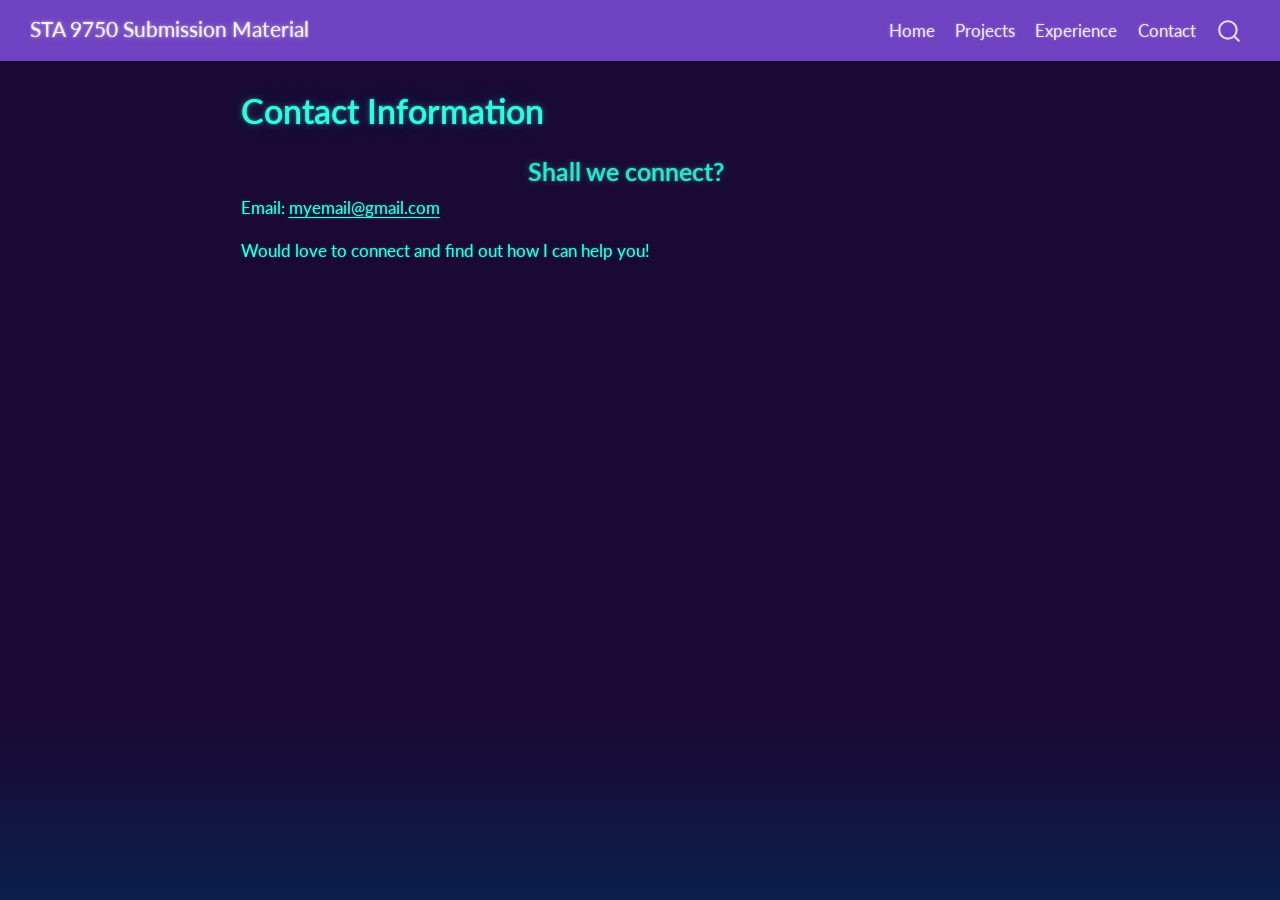
==== docs/contact_information.html @ 2e6fee91 "Creating my personal website for mini-project 0" ====
<!DOCTYPE html>
<html xmlns="http://www.w3.org/1999/xhtml" lang="en" xml:lang="en"><head>

<meta charset="utf-8">
<meta name="generator" content="quarto-1.10.18">

<meta name="viewport" content="width=device-width, initial-scale=1.0, user-scalable=yes">


<title>Contact Information – STA 9750 Submission Material</title>
<style>
/* Default styles provided by pandoc.
** See https://pandoc.org/MANUAL.html#variables-for-html for config info.
*/
span.smallcaps{font-variant: small-caps;}
div.columns{display: flex; gap: 1.5em;}
div.column{flex: auto;}
@media screen {
div.columns{gap: min(4vw, 1.5em);}
div.column{overflow-x: auto;}
}
div.hanging-indent{margin-left: 1.5em; text-indent: -1.5em;}
ul.task-list{list-style: none;}
ul.task-list li input[type="checkbox"] {
  width: 0.8em;
  margin: 0 0.8em 0.2em -1em; /* quarto-specific, see https://github.com/quarto-dev/quarto-cli/issues/4556 */ 
  vertical-align: middle;
}
</style>


<script src="site_libs/quarto-nav/quarto-nav.js"></script>
<script src="site_libs/quarto-nav/headroom.min.js"></script>
<script src="site_libs/clipboard/clipboard.min.js"></script>
<script src="site_libs/quarto-search/autocomplete.umd.js"></script>
<script src="site_libs/quarto-search/fuse.min.js"></script>
<script src="site_libs/quarto-search/quarto-search.js"></script>
<meta name="quarto:offset" content="./">
<script src="site_libs/quarto-html/quarto.js" type="module"></script>
<script src="site_libs/quarto-html/tabsets/tabsets.js" type="module"></script>
<script src="site_libs/quarto-html/popper.min.js"></script>
<script src="site_libs/quarto-html/tippy.umd.min.js"></script>
<script src="site_libs/quarto-html/anchor.min.js"></script>
<link href="site_libs/quarto-html/tippy.css" rel="stylesheet">
<link href="site_libs/quarto-html/quarto-syntax-highlighting-dark-b85bc7c33db8c58e0ec93c3465666fed.css" rel="stylesheet" id="quarto-text-highlighting-styles">
<script src="site_libs/bootstrap/bootstrap.min.js"></script>
<link href="site_libs/bootstrap/bootstrap-icons.css" rel="stylesheet">
<link href="site_libs/bootstrap/bootstrap-5c36933dbce0238e8d12d011fd2dd1ab.min.css" rel="stylesheet" append-hash="true" id="quarto-bootstrap" data-mode="dark">
<script id="quarto-search-options" type="application/json">{
  "location": "navbar",
  "copy-button": false,
  "collapse-after": 3,
  "panel-placement": "end",
  "type": "overlay",
  "limit": 50,
  "keyboard-shortcut": [
    "f",
    "/",
    "s"
  ],
  "show-item-context": false,
  "language": {
    "search-no-results-text": "No results",
    "search-matching-documents-text": "matching documents",
    "search-copy-link-title": "Copy link to search",
    "search-hide-matches-text": "Hide additional matches",
    "search-more-match-text": "more match in this document",
    "search-more-matches-text": "more matches in this document",
    "search-clear-button-title": "Clear",
    "search-text-placeholder": "",
    "search-detached-cancel-button-title": "Cancel",
    "search-submit-button-title": "Submit",
    "search-label": "Search"
  }
}</script>


</head>

<body class="nav-fixed fullcontent quarto-light">

<div id="quarto-search-results"></div>
  <header id="quarto-header" class="headroom fixed-top">
    <nav class="navbar navbar-expand-lg " data-bs-theme="dark">
      <div class="navbar-container container-fluid">
      <div class="navbar-brand-container mx-auto">
    <a class="navbar-brand" href="./index.html">
    <span class="navbar-title">STA 9750 Submission Material</span>
    </a>
  </div>
            <div id="quarto-search" class="" title="Search"></div>
          <button class="navbar-toggler" type="button" data-bs-toggle="collapse" data-bs-target="#navbarCollapse" aria-controls="navbarCollapse" role="menu" aria-expanded="false" aria-label="Toggle navigation" onclick="if (window.quartoToggleHeadroom) { window.quartoToggleHeadroom(); }">
  <span class="navbar-toggler-icon"></span>
</button>
          <div class="collapse navbar-collapse" id="navbarCollapse">
            <ul class="navbar-nav navbar-nav-scroll ms-auto">
  <li class="nav-item">
    <a class="nav-link" href="././index.html"> 
<span class="menu-text">Home</span></a>
  </li>  
  <li class="nav-item">
    <a class="nav-link" href="././project_experience.html"> 
<span class="menu-text">Projects</span></a>
  </li>  
  <li class="nav-item">
    <a class="nav-link" href="././professional_experience.html"> 
<span class="menu-text">Experience</span></a>
  </li>  
  <li class="nav-item">
    <a class="nav-link" href="././contact_information.html"> 
<span class="menu-text">Contact</span></a>
  </li>  
</ul>
          </div> <!-- /navcollapse -->
            <div class="quarto-navbar-tools">
</div>
      </div> <!-- /container-fluid -->
    </nav>
</header>
<!-- content -->
<div id="quarto-content" class="quarto-container page-columns page-rows-contents page-layout-article page-navbar">
<!-- sidebar -->
<!-- margin-sidebar -->
    
<!-- main -->
<main class="content" id="quarto-document-content">

<header id="title-block-header" class="quarto-title-block default">
<div class="quarto-title">
<h1 class="title">Contact Information</h1>
</div>



<div class="quarto-title-meta">

    
  
    
  </div>
  


</header>


<section id="shall-we-connect" class="level3" style="text-align: center;">
<h3 class="anchored" data-anchor-id="shall-we-connect">Shall we connect?</h3>
</section>
<p>Email: <a href="myemail@gmail.com">myemail@gmail.com</a></p>
<p>Would love to connect and find out how I can help you!</p>



</main> <!-- /main -->
<script id="quarto-html-after-body" type="application/javascript">
  window.document.addEventListener("DOMContentLoaded", function (event) {
    const icon = "";
    const anchorJS = new window.AnchorJS();
    anchorJS.options = {
      placement: 'right',
      icon: icon
    };
    anchorJS.add('.anchored');
    const isCodeAnnotation = (el) => {
      for (const clz of el.classList) {
        if (clz.startsWith('code-annotation-')) {                     
          return true;
        }
      }
      return false;
    }
    const onCopySuccess = function(e) {
      // button target
      const button = e.trigger;
      // don't keep focus
      button.blur();
      // flash "checked"
      button.classList.add('code-copy-button-checked');
      var currentTitle = button.getAttribute("title");
      button.setAttribute("title", "Copied!");
      let tooltip;
      if (window.bootstrap) {
        button.setAttribute("data-bs-toggle", "tooltip");
        button.setAttribute("data-bs-placement", "left");
        button.setAttribute("data-bs-title", "Copied!");
        tooltip = new bootstrap.Tooltip(button, 
          { trigger: "manual", 
            customClass: "code-copy-button-tooltip",
            offset: [0, -8]});
        tooltip.show();    
      }
      setTimeout(function() {
        if (tooltip) {
          tooltip.hide();
          button.removeAttribute("data-bs-title");
          button.removeAttribute("data-bs-toggle");
          button.removeAttribute("data-bs-placement");
        }
        button.setAttribute("title", currentTitle);
        button.classList.remove('code-copy-button-checked');
      }, 1000);
      // clear code selection
      e.clearSelection();
    }
    const getTextToCopy = function(trigger) {
      const outerScaffold = trigger.parentElement.cloneNode(true);
      const codeEl = outerScaffold.querySelector('code');
      for (const childEl of codeEl.children) {
        if (isCodeAnnotation(childEl)) {
          childEl.remove();
        }
      }
      return codeEl.innerText;
    }
    const clipboard = new window.ClipboardJS('.code-copy-button:not([data-in-quarto-modal])', {
      text: getTextToCopy
    });
    clipboard.on('success', onCopySuccess);
    if (window.document.getElementById('quarto-embedded-source-code-modal')) {
      const clipboardModal = new window.ClipboardJS('.code-copy-button[data-in-quarto-modal]', {
        text: getTextToCopy,
        container: window.document.getElementById('quarto-embedded-source-code-modal')
      });
      clipboardModal.on('success', onCopySuccess);
    }
      var localhostRegex = new RegExp(/^(?:http|https):\/\/localhost\:?[0-9]*\//);
      var mailtoRegex = new RegExp(/^mailto:/);
        var filterRegex = new RegExp("https:\/\/github\.com\/SL-sora\/STA9750-2026-FALL\/");
      var isInternal = (href) => {
          return filterRegex.test(href) || localhostRegex.test(href) || mailtoRegex.test(href);
      }
      // Inspect non-navigation links and adorn them if external
     var links = window.document.querySelectorAll('a[href]:not(.nav-link):not(.navbar-brand):not(.toc-action):not(.sidebar-link):not(.sidebar-item-toggle):not(.pagination-link):not(.no-external):not([aria-hidden]):not(.dropdown-item):not(.quarto-navigation-tool):not(.about-link)');
      for (var i=0; i<links.length; i++) {
        const link = links[i];
        if (!isInternal(link.href)) {
          // undo the damage that might have been done by quarto-nav.js in the case of
          // links that we want to consider external
          if (link.dataset.originalHref !== undefined) {
            link.href = link.dataset.originalHref;
          }
        }
      }
    function tippyHover(el, contentFn, onTriggerFn, onUntriggerFn) {
      const config = {
        allowHTML: true,
        maxWidth: 500,
        delay: 100,
        arrow: false,
        appendTo: function(el) {
            return el.parentElement;
        },
        interactive: true,
        interactiveBorder: 10,
        theme: 'quarto',
        placement: 'bottom-start',
      };
      if (contentFn) {
        config.content = contentFn;
      }
      if (onTriggerFn) {
        config.onTrigger = onTriggerFn;
      }
      if (onUntriggerFn) {
        config.onUntrigger = onUntriggerFn;
      }
      window.tippy(el, config); 
    }
    const noterefs = window.document.querySelectorAll('a[role="doc-noteref"]');
    for (var i=0; i<noterefs.length; i++) {
      const ref = noterefs[i];
      tippyHover(ref, function() {
        // use id or data attribute instead here
        let href = ref.getAttribute('data-footnote-href') || ref.getAttribute('href');
        try { href = new URL(href).hash; } catch {}
        const id = href.replace(/^#\/?/, "");
        const note = window.document.getElementById(id);
        if (note) {
          return note.innerHTML;
        } else {
          return "";
        }
      });
    }
    const xrefs = window.document.querySelectorAll('a.quarto-xref');
    const processXRef = (id, note) => {
      // Strip column container classes
      const stripColumnClz = (el) => {
        el.classList.remove("page-full", "page-columns");
        if (el.children) {
          for (const child of el.children) {
            stripColumnClz(child);
          }
        }
      }
      stripColumnClz(note)
      if (id === null || id.startsWith('sec-')) {
        // Special case sections, only their first couple elements
        const container = document.createElement("div");
        if (note.children && note.children.length > 2) {
          container.appendChild(note.children[0].cloneNode(true));
          for (let i = 1; i < note.children.length; i++) {
            const child = note.children[i];
            if (child.tagName === "P" && child.innerText === "") {
              continue;
            } else {
              container.appendChild(child.cloneNode(true));
              break;
            }
          }
          if (window.Quarto?.typesetMath) {
            window.Quarto.typesetMath(container);
          }
          return container.innerHTML
        } else {
          if (window.Quarto?.typesetMath) {
            window.Quarto.typesetMath(note);
          }
          return note.innerHTML;
        }
      } else {
        // Remove any anchor links if they are present
        const anchorLink = note.querySelector('a.anchorjs-link');
        if (anchorLink) {
          anchorLink.remove();
        }
        if (window.Quarto?.typesetMath) {
          window.Quarto.typesetMath(note);
        }
        if (note.classList.contains("callout")) {
          return note.outerHTML;
        } else {
          return note.innerHTML;
        }
      }
    }
    for (var i=0; i<xrefs.length; i++) {
      const xref = xrefs[i];
      tippyHover(xref, undefined, function(instance) {
        instance.disable();
        let url = xref.getAttribute('href');
        let hash = undefined; 
        if (url.startsWith('#')) {
          hash = url;
        } else {
          try { hash = new URL(url).hash; } catch {}
        }
        if (hash) {
          const id = hash.replace(/^#\/?/, "");
          const note = window.document.getElementById(id);
          if (note !== null) {
            try {
              const html = processXRef(id, note.cloneNode(true));
              instance.setContent(html);
            } finally {
              instance.enable();
              instance.show();
            }
          } else {
            // See if we can fetch this
            fetch(url.split('#')[0])
            .then(res => res.text())
            .then(html => {
              const parser = new DOMParser();
              const htmlDoc = parser.parseFromString(html, "text/html");
              const note = htmlDoc.getElementById(id);
              if (note !== null) {
                const html = processXRef(id, note);
                instance.setContent(html);
              } 
            }).finally(() => {
              instance.enable();
              instance.show();
            });
          }
        } else {
          // See if we can fetch a full url (with no hash to target)
          // This is a special case and we should probably do some content thinning / targeting
          fetch(url)
          .then(res => res.text())
          .then(html => {
            const parser = new DOMParser();
            const htmlDoc = parser.parseFromString(html, "text/html");
            const note = htmlDoc.querySelector('main.content');
            if (note !== null) {
              // This should only happen for chapter cross references
              // (since there is no id in the URL)
              // remove the first header
              if (note.children.length > 0 && note.children[0].tagName === "HEADER") {
                note.children[0].remove();
              }
              const html = processXRef(null, note);
              instance.setContent(html);
            } 
          }).finally(() => {
            instance.enable();
            instance.show();
          });
        }
      }, function(instance) {
      });
    }
        let selectedAnnoteEl;
        const selectorForAnnotation = ( cell, annotation) => {
          let cellAttr = 'data-code-cell="' + cell + '"';
          let lineAttr = 'data-code-annotation="' +  annotation + '"';
          const selector = 'span[' + cellAttr + '][' + lineAttr + ']';
          return selector;
        }
        const selectCodeLines = (annoteEl) => {
          const doc = window.document;
          const targetCell = annoteEl.getAttribute("data-target-cell");
          const targetAnnotation = annoteEl.getAttribute("data-target-annotation");
          const annoteSpan = window.document.querySelector(selectorForAnnotation(targetCell, targetAnnotation));
          const lines = annoteSpan.getAttribute("data-code-lines").split(",");
          const lineIds = lines.map((line) => {
            return targetCell + "-" + line;
          })
          let top = null;
          let height = null;
          let parent = null;
          if (lineIds.length > 0) {
              //compute the position of the single el (top and bottom and make a div)
              const el = window.document.getElementById(lineIds[0]);
              top = el.offsetTop;
              height = el.offsetHeight;
              parent = el.parentElement.parentElement;
            if (lineIds.length > 1) {
              const lastEl = window.document.getElementById(lineIds[lineIds.length - 1]);
              const bottom = lastEl.offsetTop + lastEl.offsetHeight;
              height = bottom - top;
            }
            if (top !== null && height !== null && parent !== null) {
              // cook up a div (if necessary) and position it 
              let div = window.document.getElementById("code-annotation-line-highlight");
              if (div === null) {
                div = window.document.createElement("div");
                div.setAttribute("id", "code-annotation-line-highlight");
                div.style.position = 'absolute';
                parent.appendChild(div);
              }
              div.style.top = top - 2 + "px";
              div.style.height = height + 4 + "px";
              div.style.left = 0;
              let gutterDiv = window.document.getElementById("code-annotation-line-highlight-gutter");
              if (gutterDiv === null) {
                gutterDiv = window.document.createElement("div");
                gutterDiv.setAttribute("id", "code-annotation-line-highlight-gutter");
                gutterDiv.style.position = 'absolute';
                const codeCell = window.document.getElementById(targetCell);
                const gutter = codeCell.querySelector('.code-annotation-gutter');
                gutter.appendChild(gutterDiv);
              }
              gutterDiv.style.top = top - 2 + "px";
              gutterDiv.style.height = height + 4 + "px";
            }
            selectedAnnoteEl = annoteEl;
          }
        };
        const unselectCodeLines = () => {
          const elementsIds = ["code-annotation-line-highlight", "code-annotation-line-highlight-gutter"];
          elementsIds.forEach((elId) => {
            const div = window.document.getElementById(elId);
            if (div) {
              div.remove();
            }
          });
          selectedAnnoteEl = undefined;
        };
          // Handle positioning of the toggle
      window.addEventListener(
        "resize",
        throttle(() => {
          elRect = undefined;
          if (selectedAnnoteEl) {
            selectCodeLines(selectedAnnoteEl);
          }
        }, 10)
      );
      function throttle(fn, ms) {
      let throttle = false;
      let timer;
        return (...args) => {
          if(!throttle) { // first call gets through
              fn.apply(this, args);
              throttle = true;
          } else { // all the others get throttled
              if(timer) clearTimeout(timer); // cancel #2
              timer = setTimeout(() => {
                fn.apply(this, args);
                timer = throttle = false;
              }, ms);
          }
        };
      }
        // Attach click handler to the DT
        const annoteDls = window.document.querySelectorAll('dt[data-target-cell]');
        for (const annoteDlNode of annoteDls) {
          annoteDlNode.addEventListener('click', (event) => {
            const clickedEl = event.target;
            if (clickedEl !== selectedAnnoteEl) {
              unselectCodeLines();
              const activeEl = window.document.querySelector('dt[data-target-cell].code-annotation-active');
              if (activeEl) {
                activeEl.classList.remove('code-annotation-active');
              }
              selectCodeLines(clickedEl);
              clickedEl.classList.add('code-annotation-active');
            } else {
              // Unselect the line
              unselectCodeLines();
              clickedEl.classList.remove('code-annotation-active');
            }
          });
        }
    const findCites = (el) => {
      const parentEl = el.parentElement;
      if (parentEl) {
        const cites = parentEl.dataset.cites;
        if (cites) {
          return {
            el,
            cites: cites.split(' ')
          };
        } else {
          return findCites(el.parentElement)
        }
      } else {
        return undefined;
      }
    };
    var bibliorefs = window.document.querySelectorAll('a[role="doc-biblioref"]');
    for (var i=0; i<bibliorefs.length; i++) {
      const ref = bibliorefs[i];
      const citeInfo = findCites(ref);
      if (citeInfo) {
        tippyHover(citeInfo.el, function() {
          var popup = window.document.createElement('div');
          citeInfo.cites.forEach(function(cite) {
            var citeDiv = window.document.createElement('div');
            citeDiv.classList.add('hanging-indent');
            citeDiv.classList.add('csl-entry');
            var biblioDiv = window.document.getElementById('ref-' + cite);
            if (biblioDiv) {
              citeDiv.innerHTML = biblioDiv.innerHTML;
            }
            popup.appendChild(citeDiv);
          });
          return popup.innerHTML;
        });
      }
    }
  });
  </script>
</div> <!-- /content -->




</body></html>
---- docs/site_libs/quarto-html/tippy.css ----
.tippy-box[data-animation=fade][data-state=hidden]{opacity:0}[data-tippy-root]{max-width:calc(100vw - 10px)}.tippy-box{position:relative;background-color:#333;color:#fff;border-radius:4px;font-size:14px;line-height:1.4;white-space:normal;outline:0;transition-property:transform,visibility,opacity}.tippy-box[data-placement^=top]>.tippy-arrow{bottom:0}.tippy-box[data-placement^=top]>.tippy-arrow:before{bottom:-7px;left:0;border-width:8px 8px 0;border-top-color:initial;transform-origin:center top}.tippy-box[data-placement^=bottom]>.tippy-arrow{top:0}.tippy-box[data-placement^=bottom]>.tippy-arrow:before{top:-7px;left:0;border-width:0 8px 8px;border-bottom-color:initial;transform-origin:center bottom}.tippy-box[data-placement^=left]>.tippy-arrow{right:0}.tippy-box[data-placement^=left]>.tippy-arrow:before{border-width:8px 0 8px 8px;border-left-color:initial;right:-7px;transform-origin:center left}.tippy-box[data-placement^=right]>.tippy-arrow{left:0}.tippy-box[data-placement^=right]>.tippy-arrow:before{left:-7px;border-width:8px 8px 8px 0;border-right-color:initial;transform-origin:center right}.tippy-box[data-inertia][data-state=visible]{transition-timing-function:cubic-bezier(.54,1.5,.38,1.11)}.tippy-arrow{width:16px;height:16px;color:#333}.tippy-arrow:before{content:"";position:absolute;border-color:transparent;border-style:solid}.tippy-content{position:relative;padding:5px 9px;z-index:1}
---- docs/site_libs/quarto-html/quarto-syntax-highlighting-dark-b85bc7c33db8c58e0ec93c3465666fed.css ----
/* quarto syntax highlight colors */
:root {
  --quarto-hl-al-color: #f07178;
  --quarto-hl-an-color: #d4d0ab;
  --quarto-hl-at-color: #00e0e0;
  --quarto-hl-bn-color: #d4d0ab;
  --quarto-hl-bu-color: #abe338;
  --quarto-hl-ch-color: #abe338;
  --quarto-hl-co-color: #f8f8f2;
  --quarto-hl-cv-color: #ffd700;
  --quarto-hl-cn-color: #ffd700;
  --quarto-hl-cf-color: #ffa07a;
  --quarto-hl-dt-color: #ffa07a;
  --quarto-hl-dv-color: #d4d0ab;
  --quarto-hl-do-color: #f8f8f2;
  --quarto-hl-er-color: #f07178;
  --quarto-hl-ex-color: #00e0e0;
  --quarto-hl-fl-color: #d4d0ab;
  --quarto-hl-fu-color: #ffa07a;
  --quarto-hl-im-color: #abe338;
  --quarto-hl-in-color: #d4d0ab;
  --quarto-hl-kw-color: #ffa07a;
  --quarto-hl-op-color: #ffa07a;
  --quarto-hl-ot-color: #00e0e0;
  --quarto-hl-pp-color: #dcc6e0;
  --quarto-hl-re-color: #00e0e0;
  --quarto-hl-sc-color: #abe338;
  --quarto-hl-ss-color: #abe338;
  --quarto-hl-st-color: #abe338;
  --quarto-hl-va-color: #00e0e0;
  --quarto-hl-vs-color: #abe338;
  --quarto-hl-wa-color: #dcc6e0;
}

/* other quarto variables */
:root {
  --quarto-font-monospace: SFMono-Regular, Menlo, Monaco, Consolas, "Liberation Mono", "Courier New", monospace;
}

/* syntax highlight based on Pandoc's rules */
pre > code.sourceCode > span {
  color: #f8f8f2;
}

code.sourceCode > span {
  color: #f8f8f2;
}

div.sourceCode,
div.sourceCode pre.sourceCode {
  color: #f8f8f2;
}

/* Normal */
code span {
  color: #f8f8f2;
}

/* Alert */
code span.al {
  color: #f07178;
}

/* Annotation */
code span.an {
  color: #d4d0ab;
}

/* Attribute */
code span.at {
  color: #00e0e0;
}

/* BaseN */
code span.bn {
  color: #d4d0ab;
}

/* BuiltIn */
code span.bu {
  color: #abe338;
}

/* ControlFlow */
code span.cf {
  font-weight: bold;
  color: #ffa07a;
}

/* Char */
code span.ch {
  color: #abe338;
}

/* Constant */
code span.cn {
  color: #ffd700;
}

/* Comment */
code span.co {
  font-style: italic;
  color: #f8f8f2;
}

/* CommentVar */
code span.cv {
  color: #ffd700;
}

/* Documentation */
code span.do {
  color: #f8f8f2;
}

/* DataType */
code span.dt {
  color: #ffa07a;
}

/* DecVal */
code span.dv {
  color: #d4d0ab;
}

/* Error */
code span.er {
  color: #f07178;
  text-decoration: underline;
}

/* Extension */
code span.ex {
  font-weight: bold;
  color: #00e0e0;
}

/* Float */
code span.fl {
  color: #d4d0ab;
}

/* Function */
code span.fu {
  color: #ffa07a;
}

/* Import */
code span.im {
  color: #abe338;
}

/* Information */
code span.in {
  color: #d4d0ab;
}

/* Keyword */
code span.kw {
  font-weight: bold;
  color: #ffa07a;
}

/* Operator */
code span.op {
  color: #ffa07a;
}

/* Other */
code span.ot {
  color: #00e0e0;
}

/* Preprocessor */
code span.pp {
  color: #dcc6e0;
}

/* RegionMarker */
code span.re {
  background-color: #f8f8f2;
  color: #00e0e0;
}

/* SpecialChar */
code span.sc {
  color: #abe338;
}

/* SpecialString */
code span.ss {
  color: #abe338;
}

/* String */
code span.st {
  color: #abe338;
}

/* Variable */
code span.va {
  color: #00e0e0;
}

/* VerbatimString */
code span.vs {
  color: #abe338;
}

/* Warning */
code span.wa {
  color: #dcc6e0;
}

.prevent-inlining {
  content: "</";
}

/*# sourceMappingURL=4ed8f1090dec6531da29ab00902aa718.css.map */
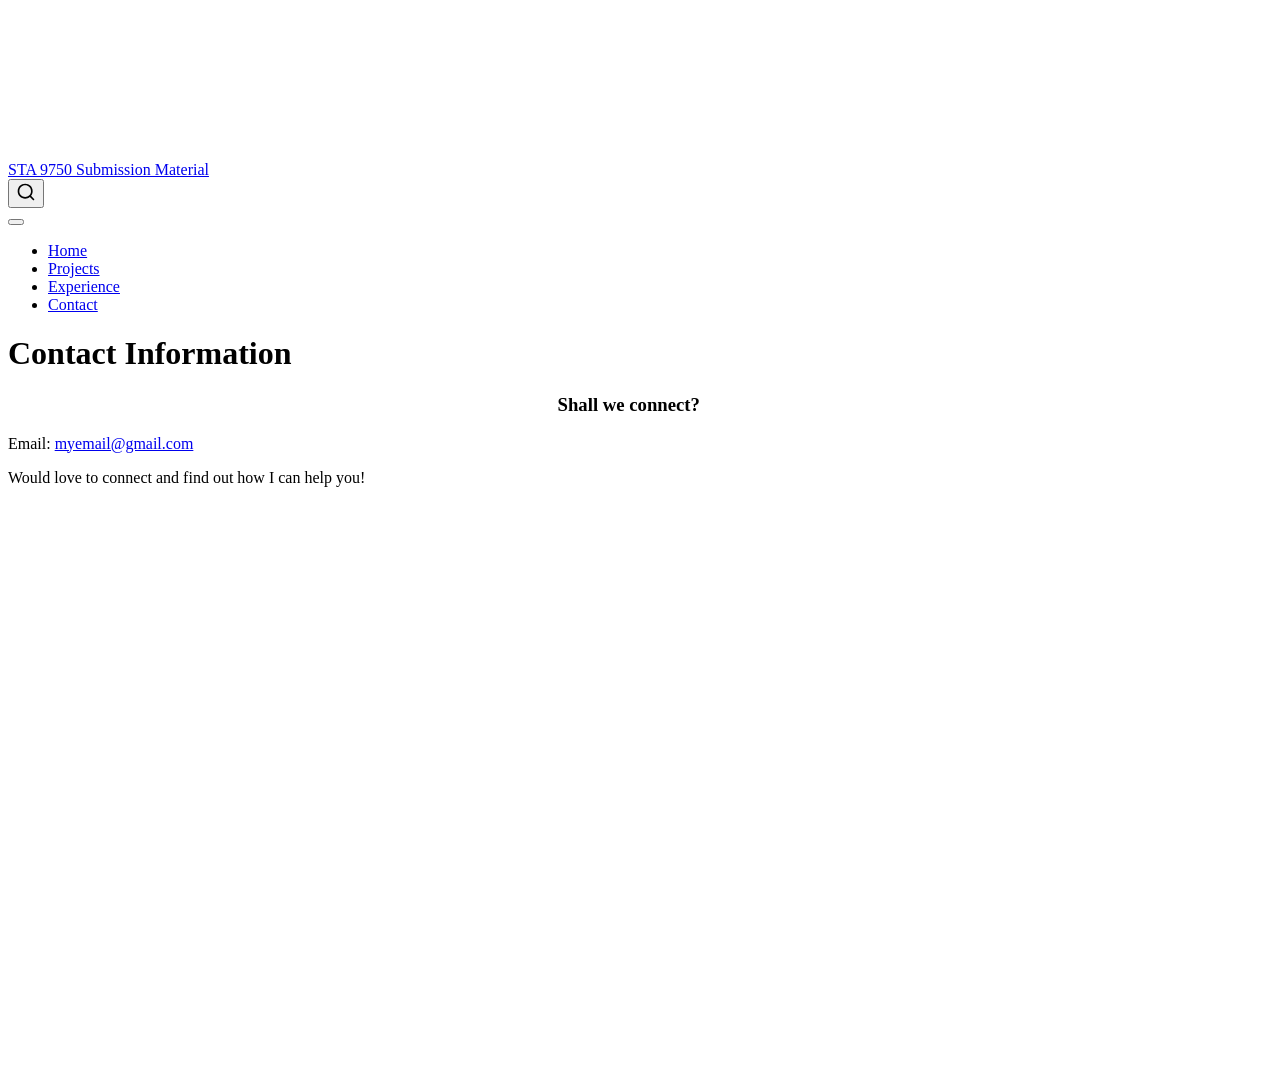
==== commit e516b001: "adding a few changes and MP01" ====
--- a/docs/contact_information.html
+++ b/docs/contact_information.html
@@ -42,10 +42,10 @@
 <script src="site_libs/quarto-html/tippy.umd.min.js"></script>
 <script src="site_libs/quarto-html/anchor.min.js"></script>
 <link href="site_libs/quarto-html/tippy.css" rel="stylesheet">
-<link href="site_libs/quarto-html/quarto-syntax-highlighting-dark-b85bc7c33db8c58e0ec93c3465666fed.css" rel="stylesheet" id="quarto-text-highlighting-styles">
+<link href="site_libs/quarto-html/quarto-syntax-highlighting-64a204ab8560d761af7679ceaba22944.css" rel="stylesheet" id="quarto-text-highlighting-styles">
 <script src="site_libs/bootstrap/bootstrap.min.js"></script>
 <link href="site_libs/bootstrap/bootstrap-icons.css" rel="stylesheet">
-<link href="site_libs/bootstrap/bootstrap-5c36933dbce0238e8d12d011fd2dd1ab.min.css" rel="stylesheet" append-hash="true" id="quarto-bootstrap" data-mode="dark">
+<link href="site_libs/bootstrap/bootstrap-c9742badd1f2d364d699dc514acc6a1f.min.css" rel="stylesheet" append-hash="true" id="quarto-bootstrap" data-mode="light">
 <script id="quarto-search-options" type="application/json">{
   "location": "navbar",
   "copy-button": false,
--- a/docs/site_libs/quarto-html/quarto-syntax-highlighting-64a204ab8560d761af7679ceaba22944.css
+++ b/docs/site_libs/quarto-html/quarto-syntax-highlighting-64a204ab8560d761af7679ceaba22944.css
@@ -0,0 +1,236 @@
+/* quarto syntax highlight colors */
+:root {
+  --quarto-hl-ot-color: #003B4F;
+  --quarto-hl-at-color: #657422;
+  --quarto-hl-ss-color: #20794D;
+  --quarto-hl-an-color: #5E5E5E;
+  --quarto-hl-fu-color: #4758AB;
+  --quarto-hl-st-color: #20794D;
+  --quarto-hl-cf-color: #003B4F;
+  --quarto-hl-op-color: #5E5E5E;
+  --quarto-hl-er-color: #AD0000;
+  --quarto-hl-bn-color: #AD0000;
+  --quarto-hl-al-color: #AD0000;
+  --quarto-hl-va-color: #111111;
+  --quarto-hl-bu-color: inherit;
+  --quarto-hl-ex-color: inherit;
+  --quarto-hl-pp-color: #AD0000;
+  --quarto-hl-in-color: #5E5E5E;
+  --quarto-hl-vs-color: #20794D;
+  --quarto-hl-wa-color: #5E5E5E;
+  --quarto-hl-do-color: #5E5E5E;
+  --quarto-hl-im-color: #00769E;
+  --quarto-hl-ch-color: #20794D;
+  --quarto-hl-dt-color: #AD0000;
+  --quarto-hl-fl-color: #AD0000;
+  --quarto-hl-co-color: #5E5E5E;
+  --quarto-hl-cv-color: #5E5E5E;
+  --quarto-hl-cn-color: #8f5902;
+  --quarto-hl-sc-color: #5E5E5E;
+  --quarto-hl-dv-color: #AD0000;
+  --quarto-hl-kw-color: #003B4F;
+}
+
+/* other quarto variables */
+:root {
+  --quarto-font-monospace: SFMono-Regular, Menlo, Monaco, Consolas, "Liberation Mono", "Courier New", monospace;
+}
+
+/* syntax highlight based on Pandoc's rules */
+pre > code.sourceCode > span {
+  color: #003B4F;
+}
+
+code.sourceCode > span {
+  color: #003B4F;
+}
+
+div.sourceCode,
+div.sourceCode pre.sourceCode {
+  color: #003B4F;
+}
+
+/* Normal */
+code span {
+  color: #003B4F;
+}
+
+/* Alert */
+code span.al {
+  color: #AD0000;
+  font-style: inherit;
+}
+
+/* Annotation */
+code span.an {
+  color: #5E5E5E;
+  font-style: inherit;
+}
+
+/* Attribute */
+code span.at {
+  color: #657422;
+  font-style: inherit;
+}
+
+/* BaseN */
+code span.bn {
+  color: #AD0000;
+  font-style: inherit;
+}
+
+/* BuiltIn */
+code span.bu {
+  font-style: inherit;
+}
+
+/* ControlFlow */
+code span.cf {
+  color: #003B4F;
+  font-weight: bold;
+  font-style: inherit;
+}
+
+/* Char */
+code span.ch {
+  color: #20794D;
+  font-style: inherit;
+}
+
+/* Constant */
+code span.cn {
+  color: #8f5902;
+  font-style: inherit;
+}
+
+/* Comment */
+code span.co {
+  color: #5E5E5E;
+  font-style: inherit;
+}
+
+/* CommentVar */
+code span.cv {
+  color: #5E5E5E;
+  font-style: italic;
+}
+
+/* Documentation */
+code span.do {
+  color: #5E5E5E;
+  font-style: italic;
+}
+
+/* DataType */
+code span.dt {
+  color: #AD0000;
+  font-style: inherit;
+}
+
+/* DecVal */
+code span.dv {
+  color: #AD0000;
+  font-style: inherit;
+}
+
+/* Error */
+code span.er {
+  color: #AD0000;
+  font-style: inherit;
+}
+
+/* Extension */
+code span.ex {
+  font-style: inherit;
+}
+
+/* Float */
+code span.fl {
+  color: #AD0000;
+  font-style: inherit;
+}
+
+/* Function */
+code span.fu {
+  color: #4758AB;
+  font-style: inherit;
+}
+
+/* Import */
+code span.im {
+  color: #00769E;
+  font-style: inherit;
+}
+
+/* Information */
+code span.in {
+  color: #5E5E5E;
+  font-style: inherit;
+}
+
+/* Keyword */
+code span.kw {
+  color: #003B4F;
+  font-weight: bold;
+  font-style: inherit;
+}
+
+/* Operator */
+code span.op {
+  color: #5E5E5E;
+  font-style: inherit;
+}
+
+/* Other */
+code span.ot {
+  color: #003B4F;
+  font-style: inherit;
+}
+
+/* Preprocessor */
+code span.pp {
+  color: #AD0000;
+  font-style: inherit;
+}
+
+/* SpecialChar */
+code span.sc {
+  color: #5E5E5E;
+  font-style: inherit;
+}
+
+/* SpecialString */
+code span.ss {
+  color: #20794D;
+  font-style: inherit;
+}
+
+/* String */
+code span.st {
+  color: #20794D;
+  font-style: inherit;
+}
+
+/* Variable */
+code span.va {
+  color: #111111;
+  font-style: inherit;
+}
+
+/* VerbatimString */
+code span.vs {
+  color: #20794D;
+  font-style: inherit;
+}
+
+/* Warning */
+code span.wa {
+  color: #5E5E5E;
+  font-style: italic;
+}
+
+.prevent-inlining {
+  content: "</";
+}
+
+/*# sourceMappingURL=9d8d5bb603a83b8298b89080a598c93b.css.map */
